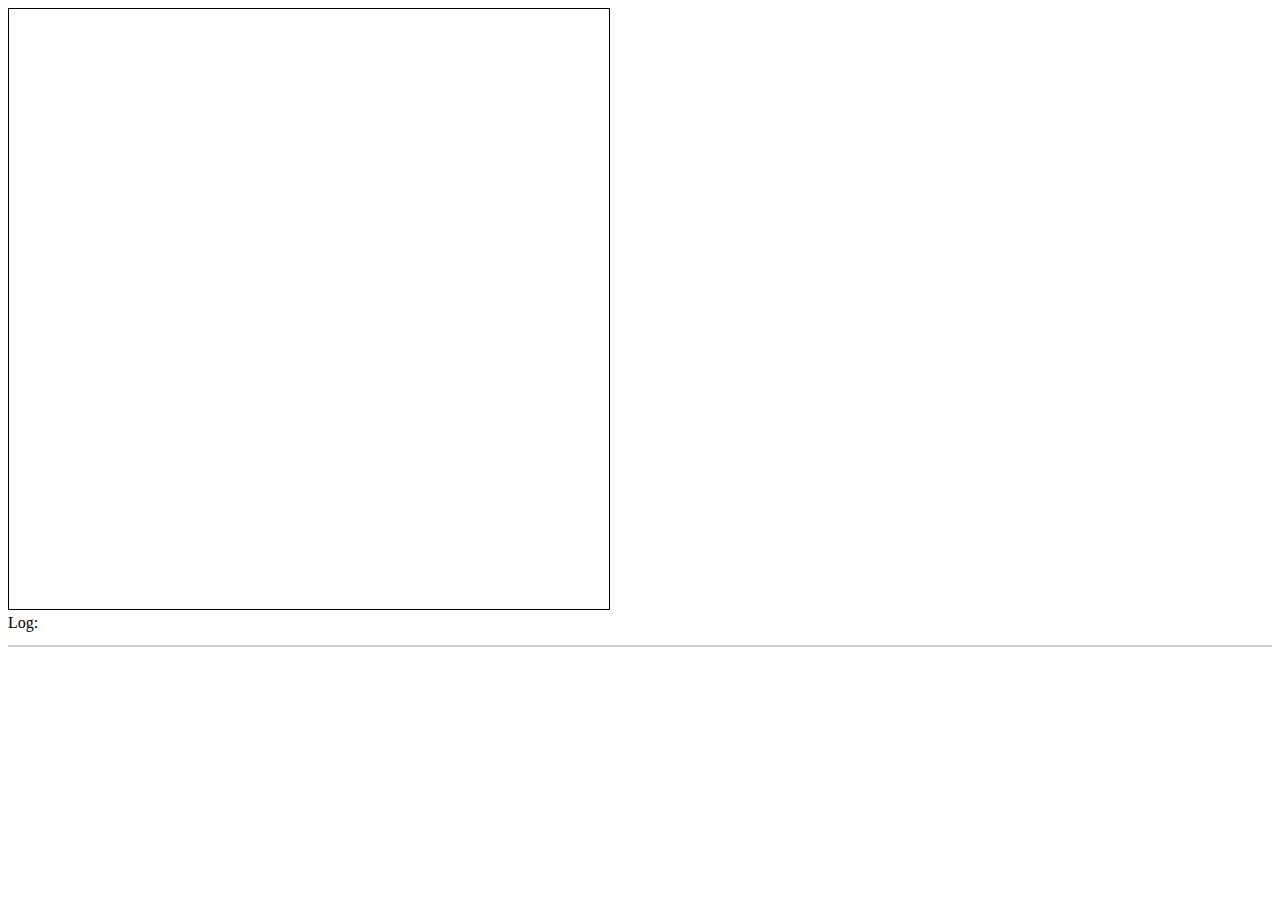
==== index.html @ ffe54c96 "Add files via upload" ====
<!DOCTYPE html>
<html lang="en">

<head>
    <meta charset="UTF-8">
    <meta name="viewport" content="width=device-width, initial-scale=1.0">
    <title>Document</title>
</head>

<body>
    <canvas id="canvas" width="600" height="600" style="border:solid black 1px;">
        Your browser does not support canvas element.
      </canvas>
    <br> Log: <pre id="log" style="border: 1px solid #ccc;"></pre>
</body>

</html>
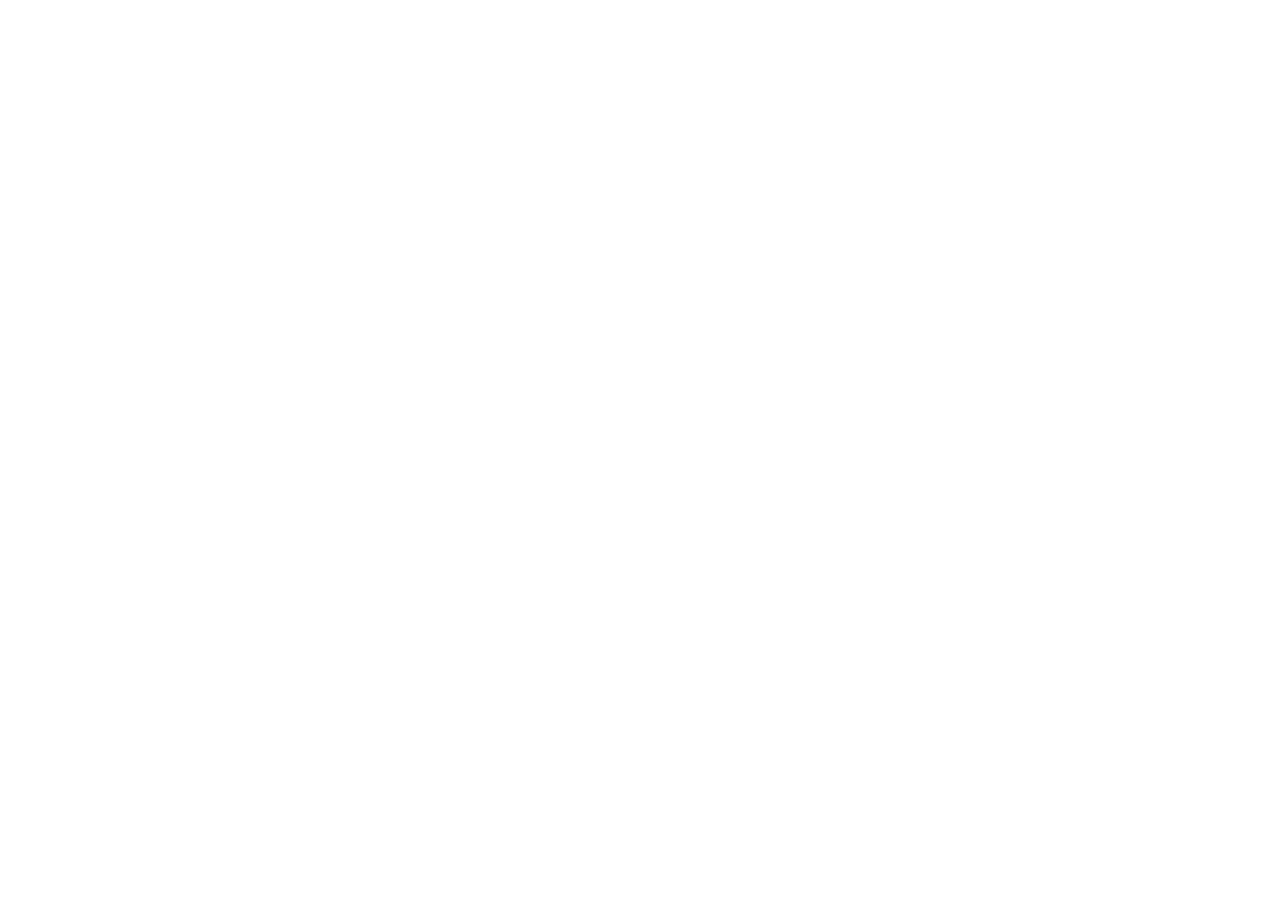
==== commit 0889130e: "Update index.html" ====
--- a/index.html
+++ b/index.html
@@ -7,11 +7,21 @@
     <title>Document</title>
 </head>
 
-<body>
-    <canvas id="canvas" width="600" height="600" style="border:solid black 1px;">
-        Your browser does not support canvas element.
-      </canvas>
-    <br> Log: <pre id="log" style="border: 1px solid #ccc;"></pre>
+<body onload="toggleFullscreen()">
+
+    <script>
+        function toggleFullscreen() {
+            let elem = document.querySelector("body");
+
+            if (!document.fullscreenElement) {
+                elem.requestFullscreen().catch(err => {
+                    alert(`Error attempting to enable full-screen mode: ${err.message} (${err.name})`);
+                });
+            } else {
+                document.exitFullscreen();
+            }
+        }
+    </script>
 </body>
 
-</html>+</html>
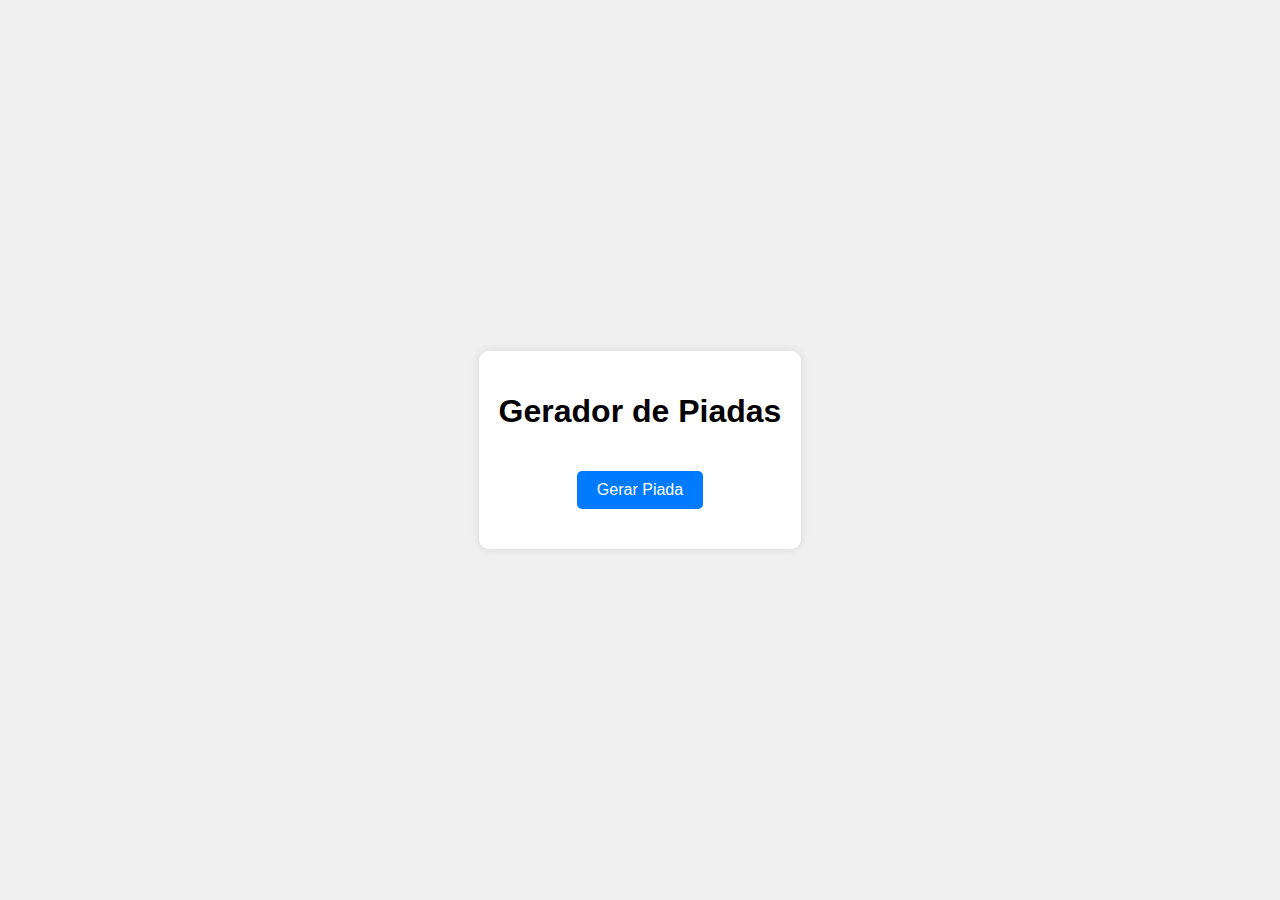
==== commit 49df33a7: "Update index.html" ====
--- a/index.html
+++ b/index.html
@@ -1,27 +1,67 @@
 <!DOCTYPE html>
-<html lang="en">
-
+<html lang="pt-BR">
 <head>
     <meta charset="UTF-8">
     <meta name="viewport" content="width=device-width, initial-scale=1.0">
-    <title>Document</title>
+    <title>Gerador de Piadas</title>
+    <style>
+        body {
+            font-family: Arial, sans-serif;
+            display: flex;
+            justify-content: center;
+            align-items: center;
+            height: 100vh;
+            background-color: #f0f0f0;
+            margin: 0;
+        }
+        .container {
+            text-align: center;
+            background: #fff;
+            padding: 20px;
+            border-radius: 10px;
+            box-shadow: 0 0 10px rgba(0, 0, 0, 0.1);
+        }
+        button {
+            padding: 10px 20px;
+            font-size: 16px;
+            cursor: pointer;
+            background-color: #007BFF;
+            color: white;
+            border: none;
+            border-radius: 5px;
+            margin-top: 20px;
+        }
+        button:hover {
+            background-color: #0056b3;
+        }
+        .joke {
+            margin-top: 20px;
+            font-size: 18px;
+        }
+    </style>
 </head>
-
-<body onload="toggleFullscreen()">
+<body>
+    <div class="container">
+        <h1>Gerador de Piadas</h1>
+        <button onclick="fetchJoke()">Gerar Piada</button>
+        <p class="joke" id="joke"></p>
+    </div>
 
     <script>
-        function toggleFullscreen() {
-            let elem = document.querySelector("body");
-
-            if (!document.fullscreenElement) {
-                elem.requestFullscreen().catch(err => {
-                    alert(`Error attempting to enable full-screen mode: ${err.message} (${err.name})`);
-                });
-            } else {
-                document.exitFullscreen();
+        async function fetchJoke() {
+            try {
+                const response = await fetch('https://v2.jokeapi.dev/joke/Any');
+                const data = await response.json();
+                const jokeElement = document.getElementById('joke');
+                if (data.type === 'single') {
+                    jokeElement.textContent = data.joke;
+                } else {
+                    jokeElement.textContent = `${data.setup} - ${data.delivery}`;
+                }
+            } catch (error) {
+                console.error('Erro ao buscar piada:', error);
             }
         }
     </script>
 </body>
-
 </html>
